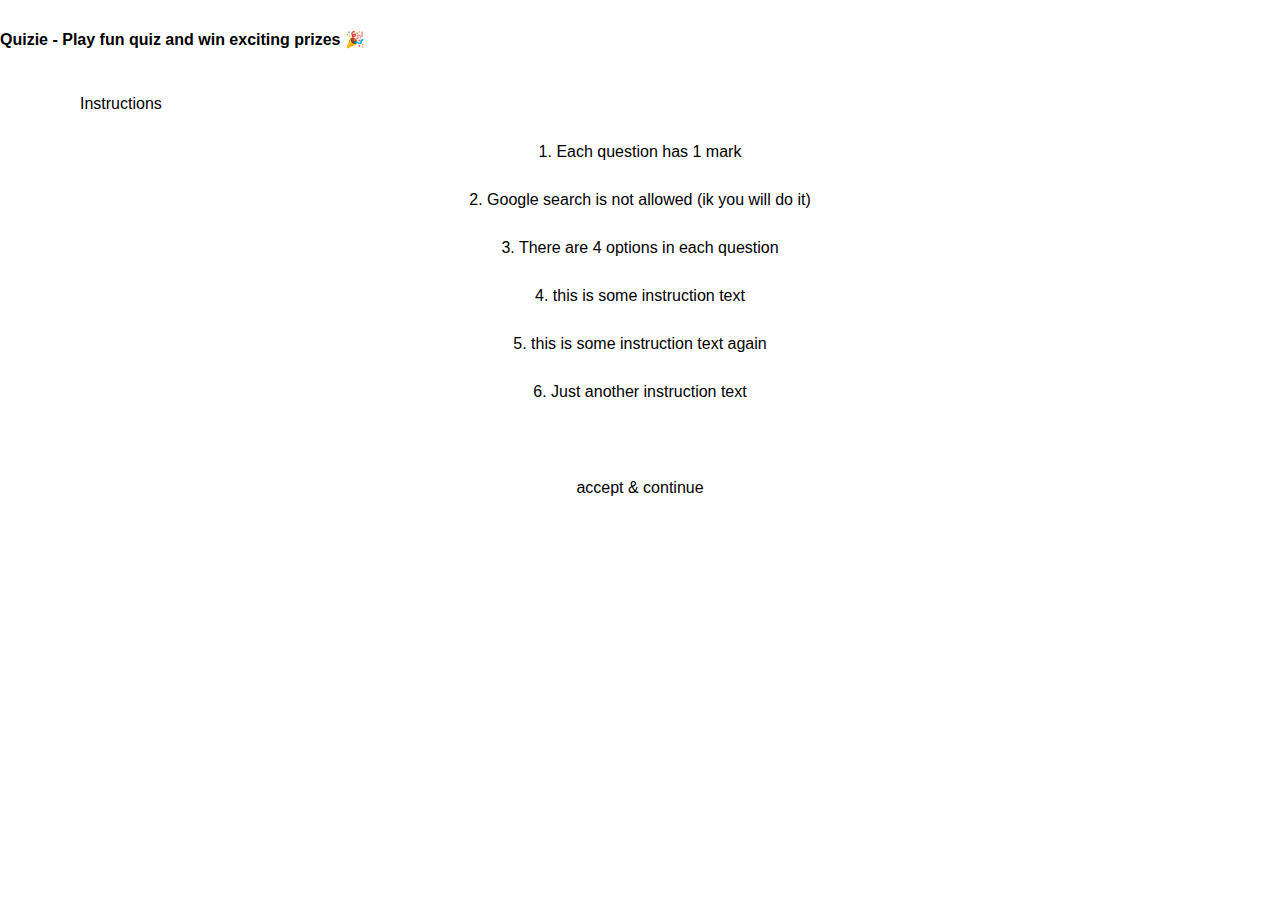
==== pages/instructions.html @ f0fa1ea8 "feat: added instuction page" ====
<!DOCTYPE html>
<html lang="en">
<head>
    <meta charset="UTF-8">
    <meta http-equiv="X-UA-Compatible" content="IE=edge">
    <meta name="author" content="Arjun Bharti" />
    <meta name="description" content="Quizie is a quiz app based on differet categories"/>
    <meta name="viewport" content="width=device-width, initial-scale=1.0">
    
    <!-- external imports -->
    <link rel="stylesheet" href="../styles/main.css">
    <link rel="stylesheet" href="https://cdnjs.cloudflare.com/ajax/libs/font-awesome/6.0.0/css/all.min.css" integrity="sha512-9usAa10IRO0HhonpyAIVpjrylPvoDwiPUiKdWk5t3PyolY1cOd4DSE0Ga+ri4AuTroPR5aQvXU9xC6qOPnzFeg==" crossorigin="anonymous" referrerpolicy="no-referrer" />
    
    <!-- page title -->
    <title>Quizie | Home</title>
</head>
<body>
    <header class="text-m text-center header">
        Quizie - Play fun quiz and win exciting prizes 🎉
    </header>
    <div class="instructions-container">
        <p class="text-m text-center">Instructions</p>
        <div class="instructions">
            <p class="instruction-line">1. Each question has 1 mark</p>
            <p class="instruction-line">2. Google search is not allowed (ik you will do it)</p>
            <p class="instruction-line">3. There are 4 options in each question</p>
            <p class="instruction-line">4. this is some instruction text</p>
            <p class="instruction-line">5. this is some instruction text again</p>
            <p class="instruction-line">6. Just another instruction text</p>
        </div>
    </div>
    <div  class="instruction-btn-container">
    <a class="instruction-btn" href="#">accept & continue</a>
    </div>
</body>
</html>
---- styles/main.css ----
/* external imports */
@import url('https://uivibe.netlify.app/styles/main.css');

/* component imports */
@import "./reset.css";
@import "./homepage.css";
@import "./instructions.css";

/* project initials */

*,
*:before,
*:after {
  margin: 0;
  padding: 0;
  box-sizing: border-box;
}

html {
  font-size: var(--default-font-size);
}

body {
  font-family: "Poppins", sans-serif;
  min-height: 100vh;
}
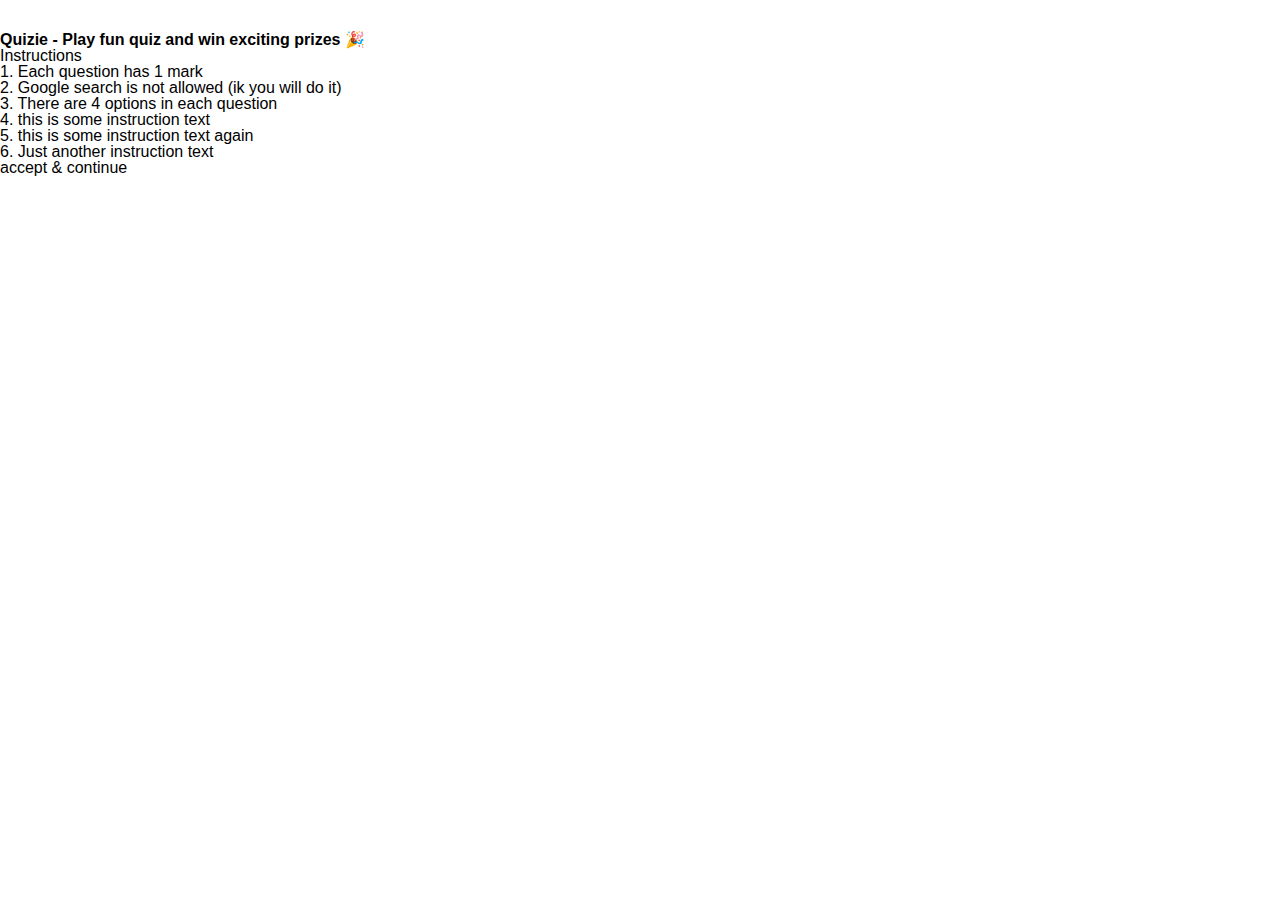
==== commit 596380b0: "feat: Created questions page" ====
--- a/pages/instructions.html
+++ b/pages/instructions.html
@@ -30,7 +30,7 @@
         </div>
     </div>
     <div  class="instruction-btn-container">
-    <a class="instruction-btn" href="#">accept & continue</a>
+    <a class="instruction-btn" href="./questions.html">accept & continue</a>
     </div>
 </body>
 </html>
--- a/styles/main.css
+++ b/styles/main.css
@@ -5,6 +5,7 @@
 @import "./reset.css";
 @import "./homepage.css";
 @import "./instructions.css";
+@import "./questions.css";
 
 /* project initials */
 
